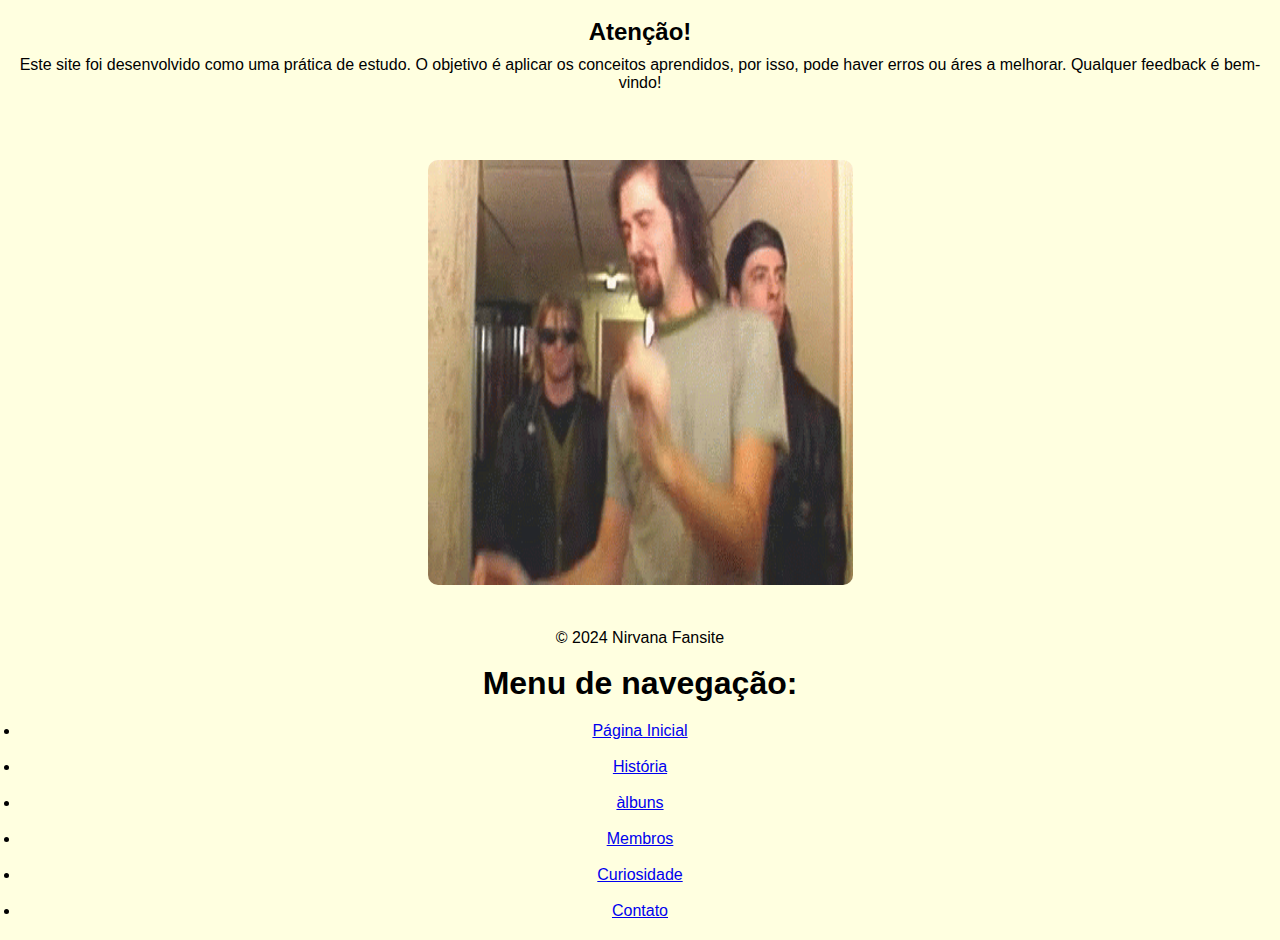
==== Contato.html @ af2ab494 "Add files via upload" ====
<!DOCTYPE html>
 <html lang="en">
 <head>
    <meta charset="UTF-8">
    <meta name="viewport" content="width=device-width, initial-scale=1.0">
    <title>Contato</title>
    <link rel="stylesheet" href="style.css">
    <link href="https://fonts.googlepis.com/css2?family=Roboto:wght@400;500display=swap" rel="stylesheet">
    <lnk href="https://fonts.googlepis.com/css2?family=Poppins:wght@400;600display=swap" rel="stylesheet">
    
 </head>
 <body>
      <br> 
      <h2>Atenção!</h2>
      <p>Este site foi desenvolvido como uma prática de estudo. O objetivo é aplicar os conceitos aprendidos, por isso, pode haver erros ou áres a melhorar. Qualquer feedback é bem-vindo!</p>
   </section>
   <header>
   <nav>
   <section>
      <br>
      <img src="Nirvana Kurt Cobain GIF .gif" alt="Nirvana Kurt Cobain" width="445" height="445">
      <footer>
         <p>&copy; 2024 Nirvana Fansite</p> 
      </footer>
      <br>
      <h1>Menu de navegação:</h1>
   <ul>
      <li><a href="index.html">Página Inicial</a></li>
      <br>
      <li><a href="historia.html">História</a></li>
      <br>
      <li><a href="Àlbuns.html">àlbuns</a></li>
      <br>
      <li><a href="Membros.html">Membros</a></li>
      <br>
      <li><a href="Curiosidades.html">Curiosidade</a></li>
      <br>
      <li><a href="Contato.html">Contato</a></li>
   </ul>
</nav>
   </header>
</section> 
 </body>
 </html>
---- style.css ----
body{
    background-color:#FFFFE0;
    font-family:Arial, Helvetica, sans-serif
}
img {
    margin: 20px;/*Espaço ao redor da imagem*/
    padding: 10px;/*Espaço dentro  da imagem*/
    border-radius: 20px;/*Bordas arredondadas*/
} 
h1 {
    font-family: 'Poppins',arial, sans-serif;/*Não sei se fez alguma diferença, mas vou deixar assim mesmo.*/
} 
p {
    font-family:'Roboto', arial, sans-serif;/*Acho qeu não fez nemhuma diferença. depois eu vejo isso com mais calma.*/
} 
body,#container{
    height: unset;/*  Remove qualquer limite de altura*/
}
video{
    margin: 20px;
    padding: 10px;
    border-radius: 30px;
} 
video {
    max-width: 100%;
    height: 455;
    box-sizing: border-box;
}

* {
    margin: 0;
    padding: 0;
    box-sizing: border-box;
}


 
header{
    width: 100%;
    padding: 20px;
} 
h1{
    margin-bottom: 20px;/*Espaço abaixo do titulo*/
}
p{
    margin-top: 10px;/*Espaço acima do parágrafo*/
} 
body{
    text-align: center;
}
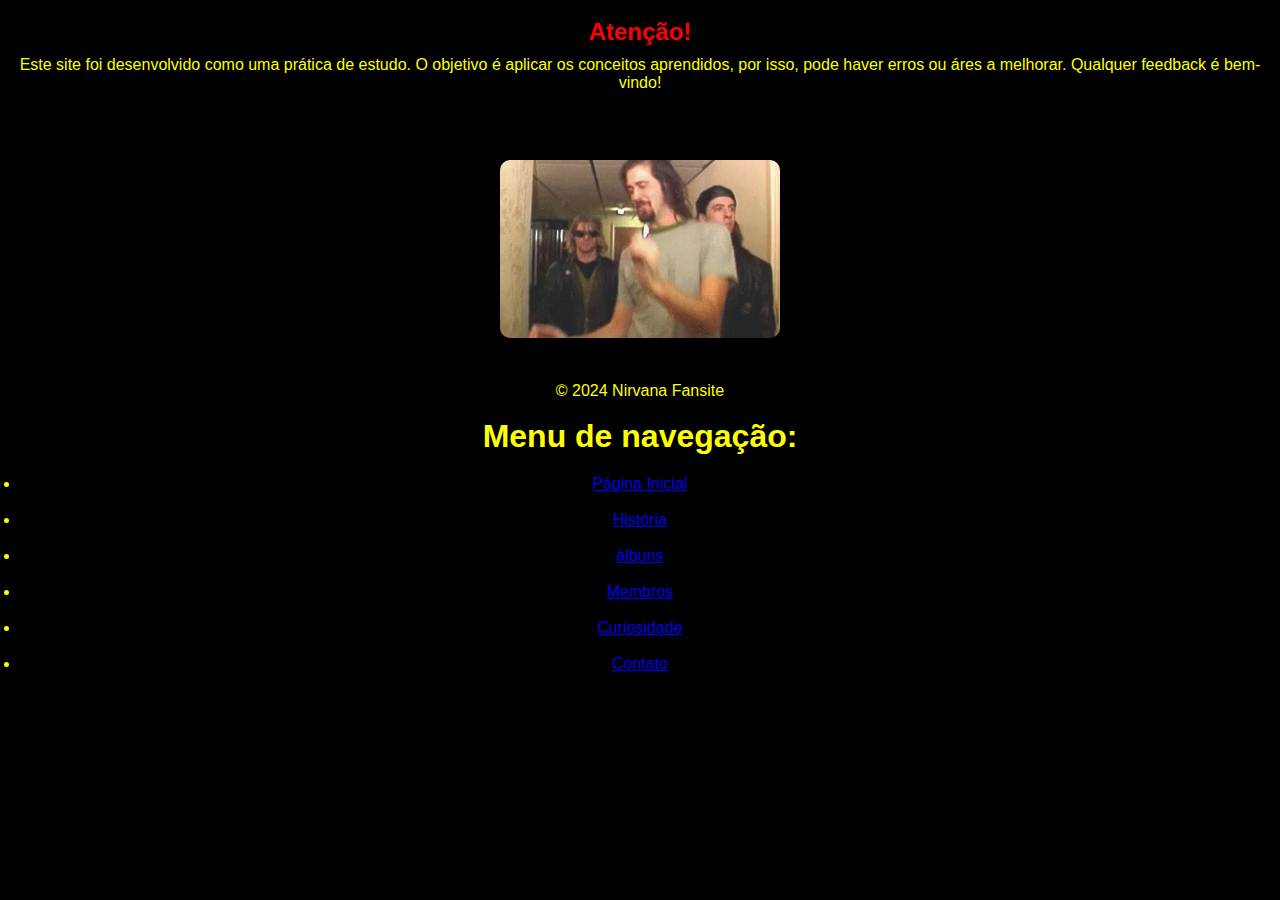
==== commit ce958514: "Update Contato.html" ====
--- a/Contato.html
+++ b/Contato.html
@@ -11,12 +11,12 @@
  </head>
  <body>
       <br> 
-      <h2>Atenção!</h2>
-      <p>Este site foi desenvolvido como uma prática de estudo. O objetivo é aplicar os conceitos aprendidos, por isso, pode haver erros ou áres a melhorar. Qualquer feedback é bem-vindo!</p>
+      <h2 style="color:red">Atenção!</h2>
+      <p style="color:yellow">Este site foi desenvolvido como uma prática de estudo. O objetivo é aplicar os conceitos aprendidos, por isso, pode haver erros ou áres a melhorar. Qualquer feedback é bem-vindo!</p>
    </section>
    <header>
    <nav>
-   <section>
+   <section style="color:yellow">
       <br>
       <img src="Nirvana Kurt Cobain GIF .gif" alt="Nirvana Kurt Cobain" width="445" height="445">
       <footer>
@@ -41,4 +41,4 @@
    </header>
 </section> 
  </body>
- </html>  + </html>  
--- a/style.css
+++ b/style.css
@@ -1,12 +1,15 @@
 body{
-    background-color:#FFFFE0;
+    background-color:#000000;
     font-family:Arial, Helvetica, sans-serif
 }
-img {
-    margin: 20px;/*Espaço ao redor da imagem*/
-    padding: 10px;/*Espaço dentro  da imagem*/
-    border-radius: 20px;/*Bordas arredondadas*/
-} 
+ img {
+  width: 100%;        /* A imagem vai ocupar 100% da largura do contêiner */
+  max-width: 300px;   /* Limita a largura máxima a 800px (ajuste conforme necessário) */
+  height: auto;       /* Mantém a proporção da imagem */
+  margin: 20px;       /* Espaço ao redor da imagem */
+  padding: 10px;      /* Espaço dentro da imagem */
+  border-radius: 20px;/* Bordas arredondadas */
+}
 h1 {
     font-family: 'Poppins',arial, sans-serif;/*Não sei se fez alguma diferença, mas vou deixar assim mesmo.*/
 } 
@@ -54,4 +57,4 @@
 
     
  
- + 
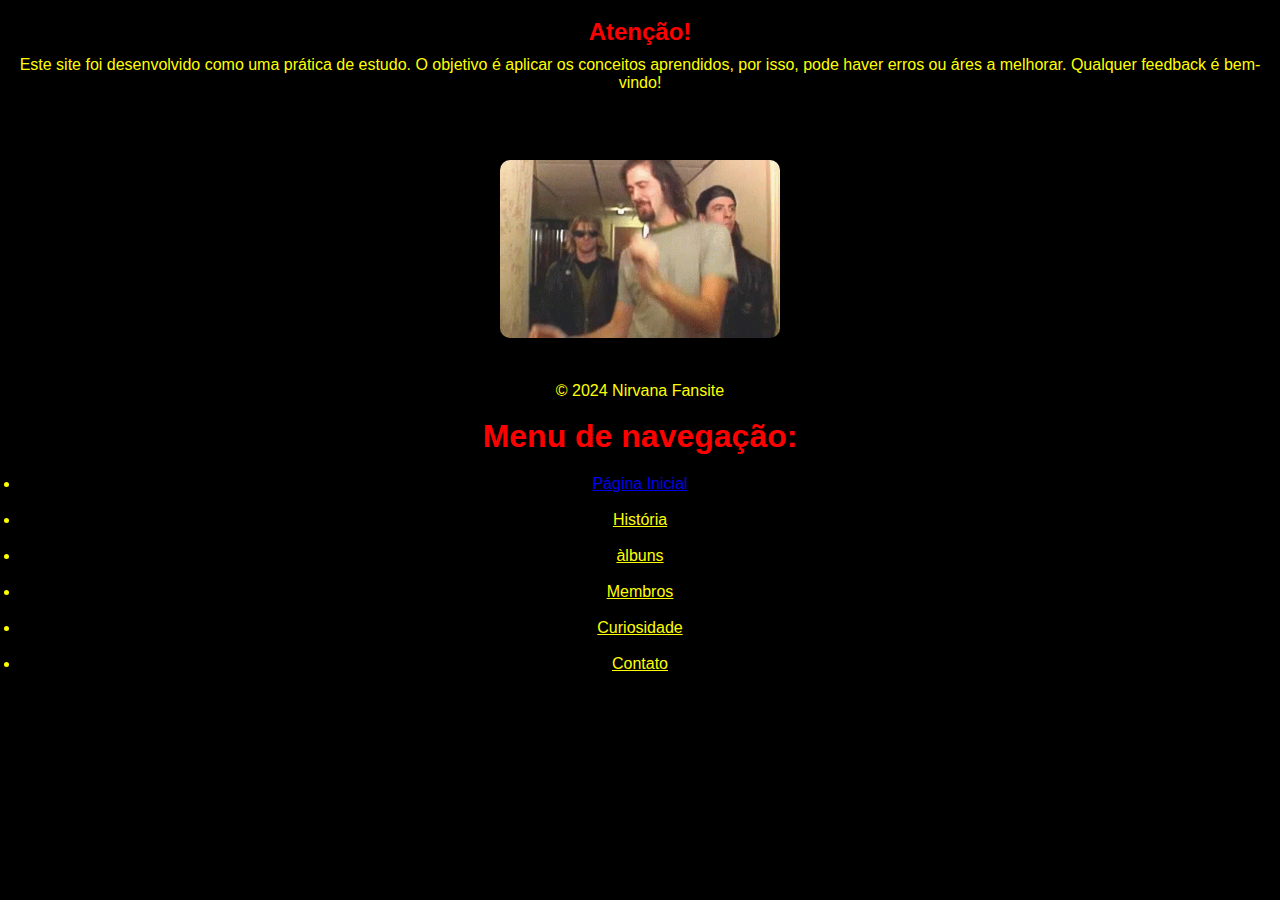
==== commit 732b109c: "Update Contato.html" ====
--- a/Contato.html
+++ b/Contato.html
@@ -23,19 +23,19 @@
          <p>&copy; 2024 Nirvana Fansite</p> 
       </footer>
       <br>
-      <h1>Menu de navegação:</h1>
+      <h1 style="color:red">Menu de navegação:</h1>
    <ul>
-      <li><a href="index.html">Página Inicial</a></li>
+      <li><a href="index.html" stye="color:yellow">Página Inicial</a></li>
       <br>
-      <li><a href="historia.html">História</a></li>
+      <li><a href="historia.html"style="color:yellow">História</a></li>
       <br>
-      <li><a href="Àlbuns.html">àlbuns</a></li>
+      <li><a href="Àlbuns.html"style="color:yellow">àlbuns</a></li>
       <br>
-      <li><a href="Membros.html">Membros</a></li>
+      <li><a href="Membros.html"style="color:yellow">Membros</a></li>
       <br>
-      <li><a href="Curiosidades.html">Curiosidade</a></li>
+      <li><a href="Curiosidades.html"style="color:yellow">Curiosidade</a></li>
       <br>
-      <li><a href="Contato.html">Contato</a></li>
+      <li><a href="Contato.html"style="color:yellow">Contato</a></li>
    </ul>
 </nav>
    </header>
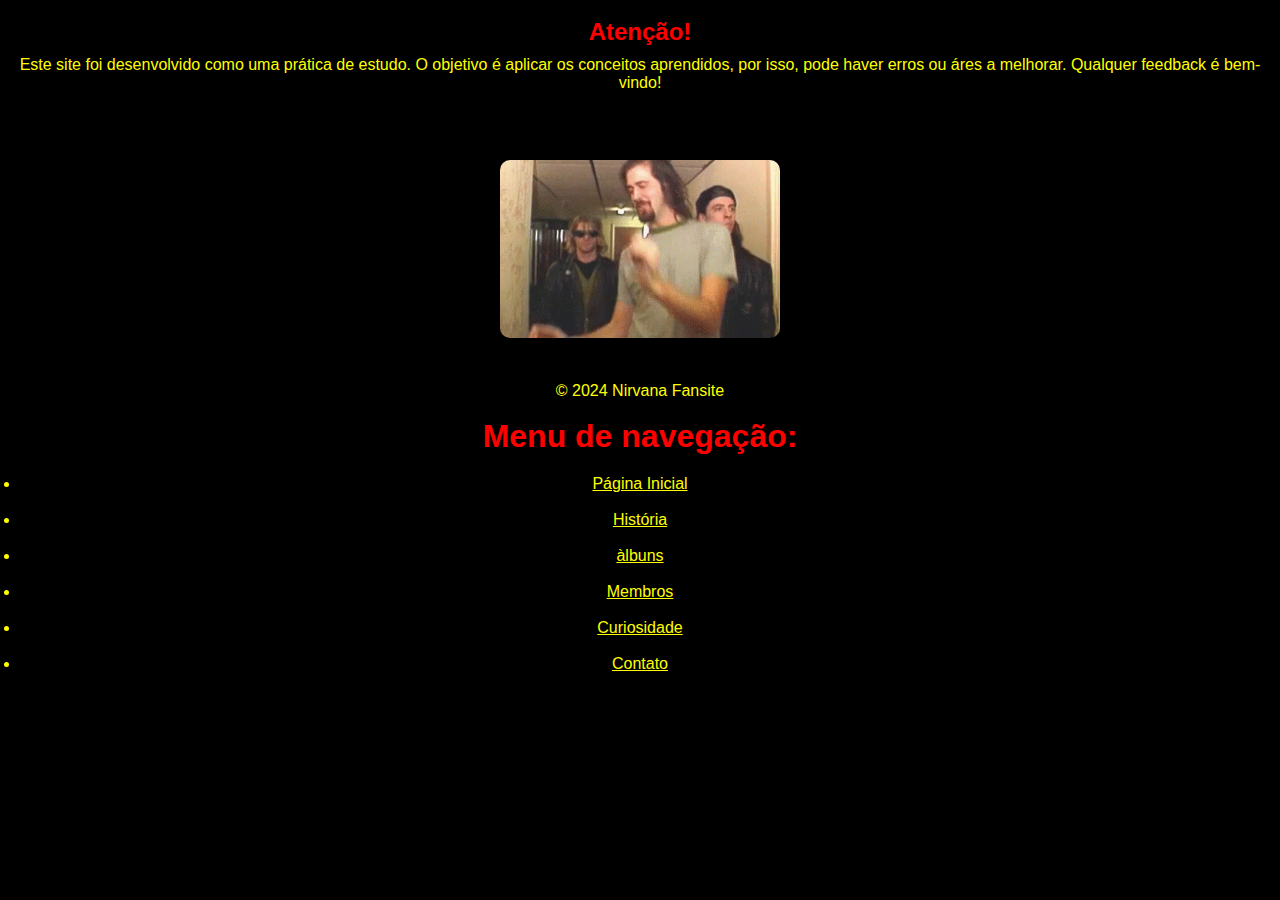
==== commit b365af92: "Update Contato.html" ====
--- a/Contato.html
+++ b/Contato.html
@@ -25,7 +25,7 @@
       <br>
       <h1 style="color:red">Menu de navegação:</h1>
    <ul>
-      <li><a href="index.html" stye="color:yellow">Página Inicial</a></li>
+      <li><a href="index.html" style="color:yellow">Página Inicial</a></li>
       <br>
       <li><a href="historia.html"style="color:yellow">História</a></li>
       <br>
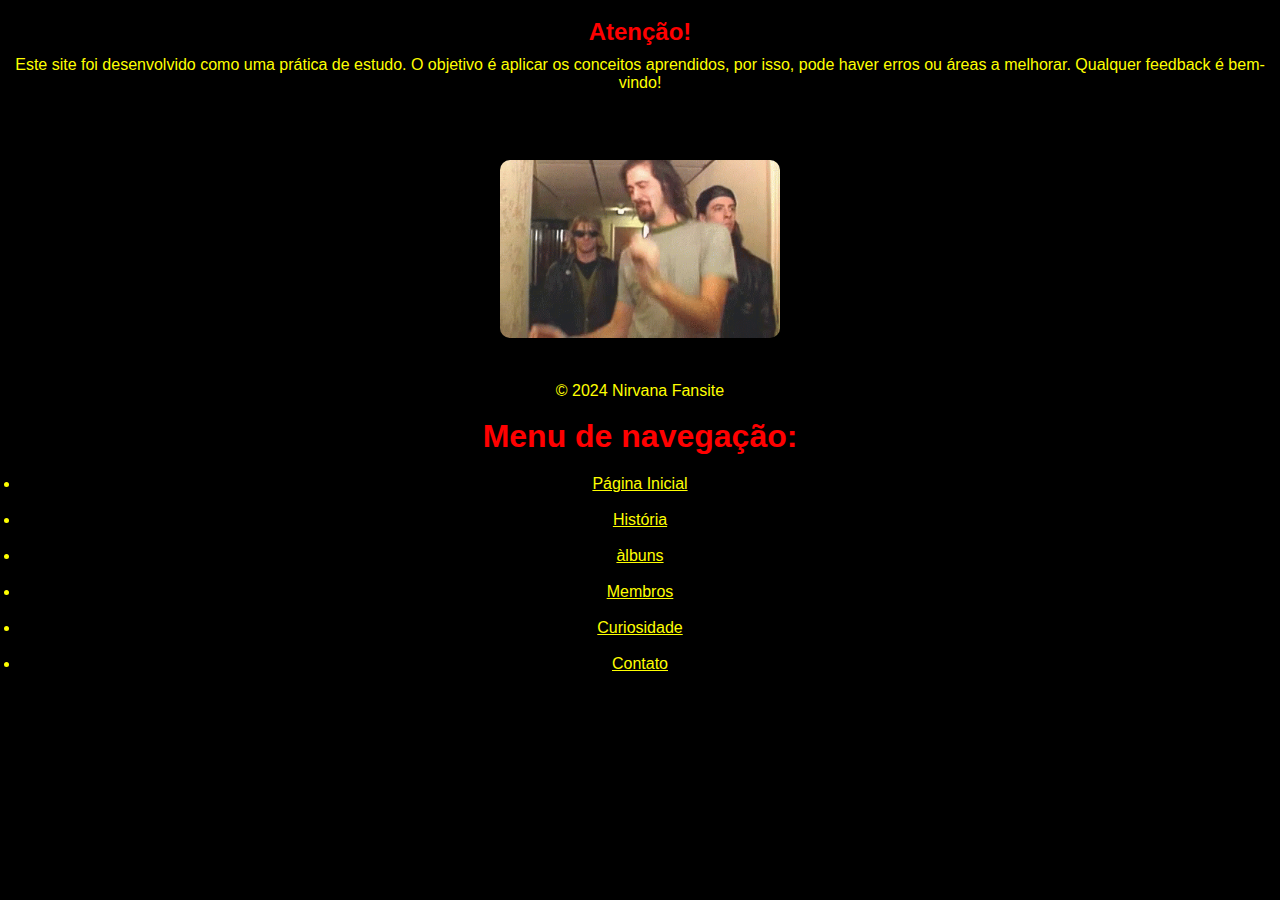
==== commit a4431cdb: "Update Contato.html" ====
--- a/Contato.html
+++ b/Contato.html
@@ -12,7 +12,7 @@
  <body>
       <br> 
       <h2 style="color:red">Atenção!</h2>
-      <p style="color:yellow">Este site foi desenvolvido como uma prática de estudo. O objetivo é aplicar os conceitos aprendidos, por isso, pode haver erros ou áres a melhorar. Qualquer feedback é bem-vindo!</p>
+      <p style="color:yellow">Este site foi desenvolvido como uma prática de estudo. O objetivo é aplicar os conceitos aprendidos, por isso, pode haver erros ou áreas a melhorar. Qualquer feedback é bem-vindo!</p>
    </section>
    <header>
    <nav>
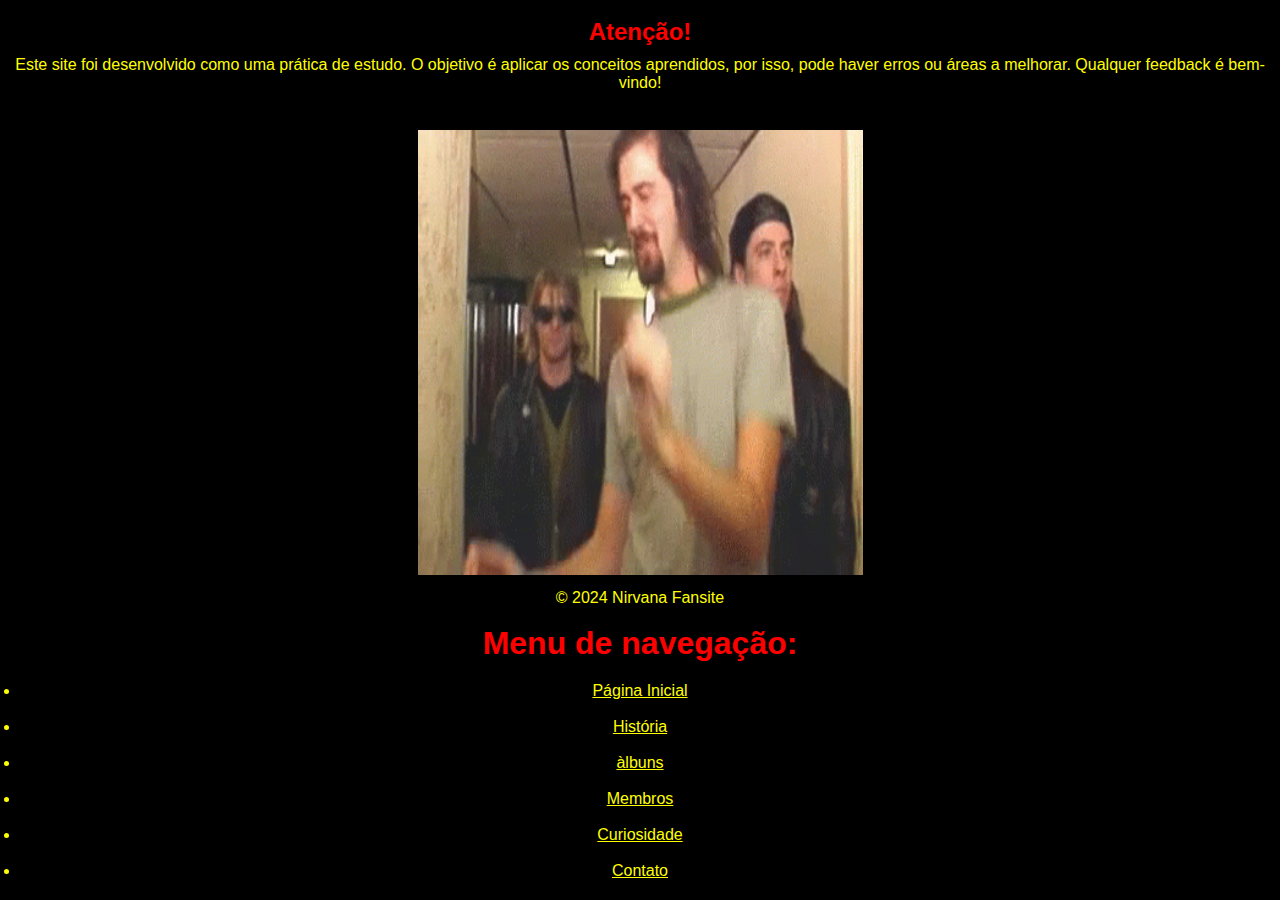
==== commit cfe00e7c: "Update Contato.html" ====
--- a/Contato.html
+++ b/Contato.html
@@ -18,7 +18,7 @@
    <nav>
    <section style="color:yellow">
       <br>
-      <img src="Nirvana Kurt Cobain GIF .gif" alt="Nirvana Kurt Cobain" width="445" height="445">
+      <img src="Nirvana Kurt Cobain GIF .gif" alt="Nirvana Kurt Cobain" width="445" height="445" class="video-destaque" >
       <footer>
          <p>&copy; 2024 Nirvana Fansite</p> 
       </footer>
--- a/style.css
+++ b/style.css
@@ -2,23 +2,14 @@
     background-color:#000000;
     font-family:Arial, Helvetica, sans-serif
 }
- img {
-  width: 100%;        /* A imagem vai ocupar 100% da largura do contêiner */
-  max-width: 300px;   /* Limita a largura máxima a 800px (ajuste conforme necessário) */
-  height: auto;       /* Mantém a proporção da imagem */
-  margin: 20px;       /* Espaço ao redor da imagem */
-  padding: 10px;      /* Espaço dentro da imagem */
-  border-radius: 20px;/* Bordas arredondadas */
-}
+
 h1 {
     font-family: 'Poppins',arial, sans-serif;/*Não sei se fez alguma diferença, mas vou deixar assim mesmo.*/
 } 
 p {
     font-family:'Roboto', arial, sans-serif;/*Acho qeu não fez nemhuma diferença. depois eu vejo isso com mais calma.*/
 } 
-body,#container{
-    height: unset;/*  Remove qualquer limite de altura*/
-}
+
 video{
     margin: 20px;
     padding: 10px;
@@ -50,8 +41,21 @@
 } 
 body{
     text-align: center;
+}
+.imagem-destaque{
+    display:block;
+    margin:20px auto;/*Centraliza horizontalmente*/
+    width: 200px;/*Ajusta o tamanho da imagem*/
+    border:5px solid black;/*Adiciona uma borda */
+    border-radius:15px;/* Deixa os cantos arredondados */
+    transition:transform 0.3s ease;/*Animação suave no hover*/
+}
+.imagem-destaque:hover{
+    transform: scale(1.05); /* Aumenta levemente a imagem ao passar o mouse*/
 } 
-
+    
+    
+    
 
     
 
